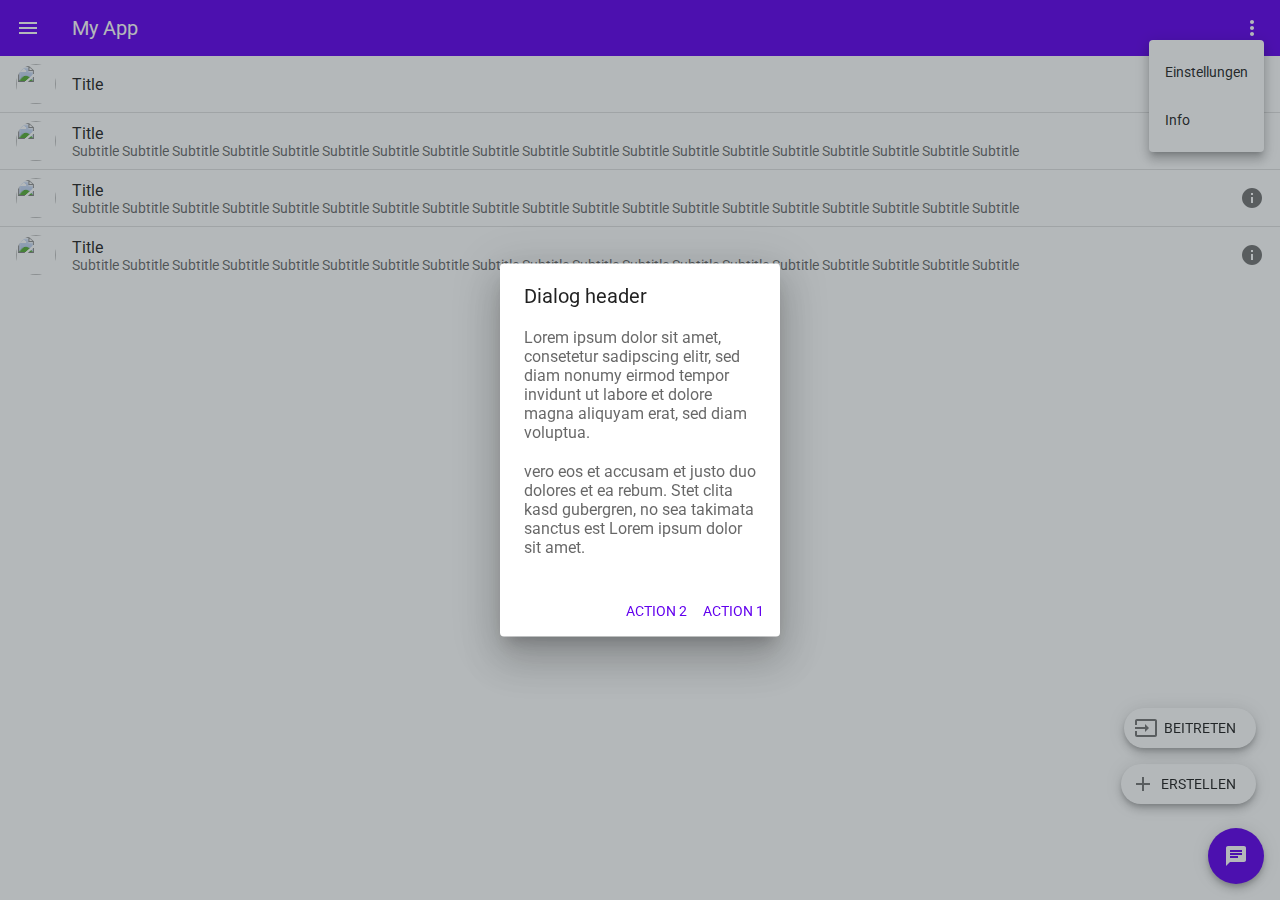
==== index.html @ 695bbeee "Added dialogs." ====
<html>

<head>
    <link href="https://fonts.googleapis.com/css?family=Roboto&display=swap" rel="stylesheet">
    <link rel="stylesheet" href="styles/base.css">
    <link rel="stylesheet" href="styles/colors.css">
</head>

<body>

    <div class="page" id="page1">

        <div class="header">
            <button class="hamburger"></button>
            <div class="title">My App</div>
            <button class="more">
                <ul class="moremenu">
                    <li>Einstellungen</li>
                    <li>Info</li>
                </ul>
            </button>
        </div>

        <div class="content">

            <ul class="list">

                <li>
                    <img src="https://i.imgur.com/7e8Lwi4.jpg" class="avatar" />
                    <div>
                        <h1>Title</h1>
                    </div>
                    <img src="icons/darkgrey/info.png" class="info" />
                </li>

                <li>
                    <img src="https://i.imgur.com/7e8Lwi4.jpg" class="avatar" />
                    <div>
                        <h1>Title</h1>
                        <h2>Subtitle Subtitle Subtitle Subtitle Subtitle Subtitle Subtitle Subtitle Subtitle Subtitle
                            Subtitle Subtitle Subtitle Subtitle Subtitle Subtitle Subtitle Subtitle Subtitle</h2>
                    </div>
                    <img src="icons/darkgrey/info.png" class="info" />
                </li>

                <li>
                    <img src="https://i.imgur.com/7e8Lwi4.jpg" class="avatar" />
                    <div>
                        <h1>Title</h1>
                        <h2 class="oneline">Subtitle Subtitle Subtitle Subtitle Subtitle Subtitle Subtitle Subtitle
                            Subtitle Subtitle Subtitle Subtitle Subtitle Subtitle Subtitle Subtitle Subtitle Subtitle
                            Subtitle</h2>
                    </div>
                    <img src="icons/darkgrey/info.png" class="info" />
                </li>

                <li>
                    <img src="https://i.imgur.com/7e8Lwi4.jpg" class="avatar" />
                    <div>
                        <h1>Title</h1>
                        <h2 class="twolines">Subtitle Subtitle Subtitle Subtitle Subtitle Subtitle Subtitle Subtitle
                            Subtitle Subtitle Subtitle Subtitle Subtitle Subtitle Subtitle Subtitle Subtitle Subtitle
                            Subtitle</h2>
                    </div>
                    <img src="icons/darkgrey/info.png" class="info" />
                </li>

            </ul>

        </div>

        <button class="fab fab-1 chat"></button>
        <button class="fab fab-2 fab-small fab-outline fab-extended add">Erstellen</button>
        <button class="fab fab-3 fab-small fab-outline fab-extended input">Beitreten</button>

        <div class="dialog">
            <h1>Dialog header</h1>
            <p>Lorem ipsum dolor sit amet, consetetur sadipscing elitr, sed diam nonumy eirmod tempor invidunt ut labore
                et dolore magna aliquyam erat, sed diam voluptua.</p>
            <p>vero eos et accusam et justo duo dolores et ea
                rebum. Stet clita kasd gubergren, no sea takimata sanctus est Lorem ipsum dolor sit amet.</p>
            <div class="buttonbar">
                <button>Action 1</button>
                <button>Action 2</button>
            </div>
        </div>

    </div>

</body>

</html>
---- styles/base.css ----
* { margin:0; padding: 0; font-family: Roboto, sans-serif; box-sizing: border-box; }
html, body { width: 100%; height: 100%; overflow: hidden; }
button, .list > li { cursor: pointer; }
button:focus { outline: 0; }

.page {
    display: flex;
    flex-direction: column;
    width: 100%;
    height: 100%;
}

/* https://www.material.io/components/app-bars-top/#specs */
.page > .header {
    display: flex;
    height: 56px;
    padding: 0 16px;
    align-items: center;
}

.page > .header > button {
    width: 24px;
    height: 24px;
    background: transparent center no-repeat;
    border: none;
}

.page > .header > .hamburger {
    margin-right: 32px;
}

.page > .header > .title {
    flex: 1;
    font-size: 20px;
}

.page > .header > .more {
    margin-left: 24px;
    position: relative;
}

.page > .content {
    flex: 1;
}

/* https://www.material.io/components/buttons-floating-action-button/#specs */
.fab {
    border: none;
    border-radius: 28px;
    box-shadow: 0px 3px 5px -1px rgba(0, 0, 0, 0.2),
    0px 6px 10px 0px rgba(0, 0, 0, 0.14),
    0px 1px 18px 0px rgba(0, 0, 0, 0.12);
    position: fixed;
    bottom: 16px;
    right: 16px;
    min-width: 56px;
    height: 56px;
    background: transparent center no-repeat;
}

.fab-2 {
    bottom: 96px;
}

.fab-3 {
    bottom: 168px;
}

.fab-small {
    border-radius: 20px;
    min-width: 40px;
    height: 40px;
    right: 24px;
}

.fab-small.fab-3 {
    bottom: 152px;
}

.fab-small.fab-extended {
    font-size: 14px;
    padding: 0 20px 0 40px;
    background-position-x: 10px;
    text-transform: uppercase;
}

/* https://www.material.io/components/menus/#specs */
.moremenu {
    font-size: 14px;
    position: absolute;
    right: 0;
    top: 24px;
    text-align: left;
    background-color: white;
    padding: 8px 0;
    min-width: 112px;
    border-radius: 4px;
    box-shadow: 0px 5px 5px -3px rgba(0, 0, 0, 0.2),
    0px 8px 10px 1px rgba(0, 0, 0, 0.14),
    0px 3px 14px 2px rgba(0, 0, 0, 0.12); /* https://stackoverflow.com/a/39199702 */
}

.moremenu > li {
    list-style-type: none;
    line-height: 48px;
    padding: 0 16px;
}

/* https://www.material.io/components/lists/#specs, https://www.material.io/components/dividers/#specs */
.list > li {
    list-style-type: none;
    display: flex;
    min-height: 48px;
    align-items: center;
    padding: 8px 16px;
    border-bottom: 1px solid;
}

.list > li:last-child {
    border-bottom: none;
}

.list > li > .avatar {
    width: 40px;
    height: 40px;
    border-radius: 20px;
    margin-right: 16px;
    align-self: flex-start;
}

.list > li > div {
    flex: 1;
    min-width: 0;
}

.list > li > div > h1 {
    font-weight: normal;
    font-size: 16px;
}

.list > li > div > h2 {
    font-weight: normal;
    font-size: 14px;
}

.list > li > div > h2.oneline {
    text-overflow: ellipsis;
    overflow: hidden;
    white-space: nowrap;
}

.list > li > div > h2.twolines {
    display: -webkit-box;
    -webkit-line-clamp: 2;
    -webkit-box-orient: vertical;
    overflow: hidden;
}

.list > li > .info {
    width: 24px;
    height: 24px;
    margin-left: 16px;
}

/* https://www.material.io/components/dialogs/#specs */
.dialog {
    width: 280px;
    position: fixed;
    top: 50%;
    left: 50%;
    transform: translateX(-50%) translateY(-50%);
    border-radius: 4px;
    box-shadow: 0px 11px 15px -7px rgba(0, 0, 0, 0.2),
    0px 24px 38px 3px rgba(0, 0, 0, 0.14),
    0px 9px 46px 8px rgba(0, 0, 0, 0.12),
    0px 0px 0px 999px #232F3457;
}

.dialog > h1 {
    font-size: 20px;
    font-weight: normal;
    padding: 20px 24px 0 24px;
}

.dialog > p {
    font-size: 16px;
    padding: 20px 24px 0 24px;
}

.dialog > .buttonbar {
    margin-top:28px;
    padding: 8px;
    display: flex;
    flex-direction: row-reverse;
}

/* https://www.material.io/components/buttons/#specs */
.dialog > .buttonbar > button {
    min-width: 64px;
    text-align: center;
    height: 36px;
    background: none;
    padding: 0 8px;
    border: none;
    text-transform: uppercase;
    font-size: 14px;
}
---- styles/colors.css ----
.page > .header, .fab {
    background-color: #6200EE;
}

.dialog > .buttonbar > button {
    color: #6200EE;
}

.moremenu, h1, .fab-outline {
    color: #000000DE;
}

h2, p {
    color: #00000099;
}

.list > li {
    border-color:  #0000001E;
}

.moremenu > li:hover, .list > li:hover, .dialog > .buttonbar > button:hover, .fab-outline:hover {
    background-color:  #6200EE0A;
}

.dialog, .fab-outline {
    background-color: white;
}

.page > .header > .title {
    color: white;
}

.page > .header > .hamburger {
    background-image: url(../icons/white/menu.png);
}

.page > .header > .more {
    background-image: url(../icons/white/more_vert.png);
}

.fab.chat {
    background-image: url(../icons/white/chat.png);
}

.fab.close {
    background-image: url(../icons/white/close.png);
}

.fab.add {
    background-image: url(../icons/darkgrey/add.png);
}

.fab.input {
    background-image: url(../icons/darkgrey/input.png);
}
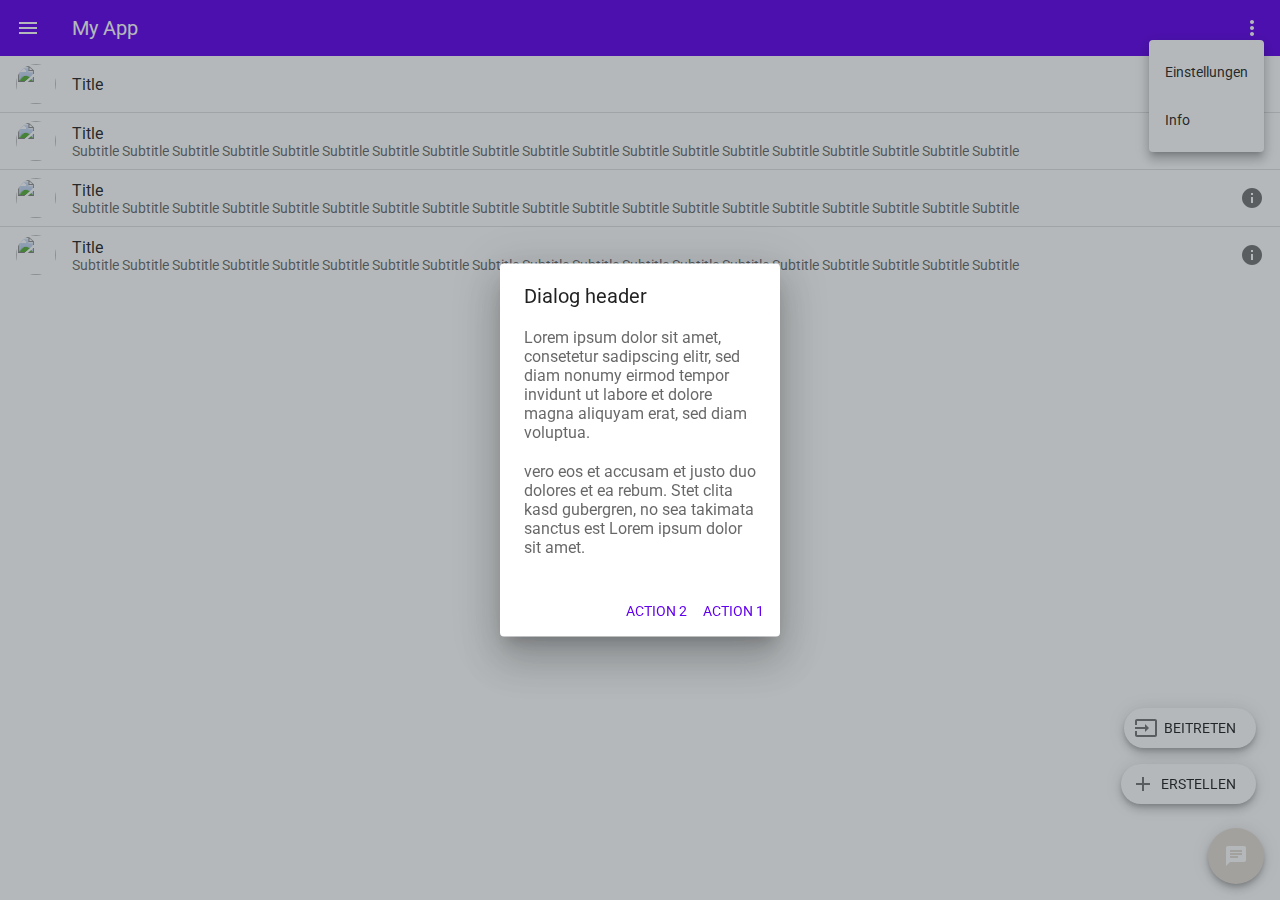
==== commit 6b4074a7: "Added transistion effect for page change." ====
--- a/index.html
+++ b/index.html
@@ -1,9 +1,13 @@
 <html>
 
 <head>
+    <meta charset="utf-8">
+    <meta http-equiv="X-UA-Compatible" content="IE=edge">
+    <meta name="viewport" content="width=device-width, initial-scale=1.0, maximum-scale=1.0, user-scalable=no" />
     <link href="https://fonts.googleapis.com/css?family=Roboto&display=swap" rel="stylesheet">
     <link rel="stylesheet" href="styles/base.css">
     <link rel="stylesheet" href="styles/colors.css">
+    <script src="scripts/utils.js"></script>
 </head>
 
 <body>
--- a/styles/base.css
+++ b/styles/base.css
@@ -1,13 +1,22 @@
-* { margin:0; padding: 0; font-family: Roboto, sans-serif; box-sizing: border-box; }
+* { margin:0; padding: 0; font-family: Roboto, Helvetica, Arial, sans-serif; box-sizing: border-box; }
 html, body { width: 100%; height: 100%; overflow: hidden; }
 button, .list > li { cursor: pointer; }
-button:focus { outline: 0; }
+button:focus, div:focus { outline: 0; }
+
+body { position: relative; }
 
 .page {
     display: flex;
     flex-direction: column;
     width: 100%;
     height: 100%;
+    left: 0;
+    position: absolute;
+    transition: left .2s;
+}
+
+.page.invisible {
+    left: 100%;
 }
 
 /* https://www.material.io/components/app-bars-top/#specs */
@@ -25,7 +34,7 @@
     border: none;
 }
 
-.page > .header > .hamburger {
+.page > .header > .hamburger, .page > .header > .back {
     margin-right: 32px;
 }
 
@@ -39,8 +48,17 @@
     position: relative;
 }
 
+/* https://support.google.com/adsense/answer/6002621?hl=de */
+.page > .bannerad {
+    background: rgba(255, 0, 0, 0.171);
+    height: 50px;
+    text-align: center;
+    align-self: center;
+}
+
 .page > .content {
     flex: 1;
+    overflow: auto;
 }
 
 /* https://www.material.io/components/buttons-floating-action-button/#specs */
@@ -204,4 +222,127 @@
     border: none;
     text-transform: uppercase;
     font-size: 14px;
-}+}
+
+/* https://www.material.io/components/cards/#specs */
+.card {
+    padding: 0 24px 24px 16px;
+}
+
+.card > h1 {
+    margin-top: 20px;
+    font-weight: normal;
+    font-size: 24px;
+    text-align: center;
+}
+
+.card > h2 {
+    margin-top: 18px;
+    font-weight: normal;
+    font-size: 14px;
+    font-style: italic;
+    text-align: center;
+}
+
+.card > h3 {
+    margin-top: 12px;
+    font-weight: normal;
+    font-size: 12px;
+    text-align: center;
+}
+
+.card > p {
+    margin-top: 12px;
+}
+
+.chat {
+    background-color: #E6DDD4;
+    display: flex;
+    flex-direction: column;
+}
+
+.chat > ul {
+    flex: 1;
+    overflow: auto;
+    display: flex;
+    flex-direction: column-reverse;
+}
+
+.chat > ul > li {
+    position: relative;
+    border-radius: 4px;
+    padding: 8px 16px;
+    margin: 4px 16px;
+    max-width: 80%;
+    list-style: none;
+    box-shadow:  0px 1px 3px 0px rgba(0, 0, 0, 0.2),
+    0px 1px 1px 0px rgba(0, 0, 0, 0.14),
+    0px 2px 1px -1px rgba(0, 0, 0, 0.12);
+}
+
+.chat > ul > li.left {
+    align-self: flex-start;
+    border-top-left-radius: 0;
+}
+
+.chat > ul > li.left:before {
+    content: "";
+    position: absolute;
+    border-left: 8px solid transparent;
+    border-right: 8px solid transparent;
+    border-bottom: 8px solid;
+    transform: rotate(45deg);
+    left: -11px;
+    top: -1px;
+    box-shadow: 0px 2px 1px -1px rgba(0, 0, 0, 0.2)
+}
+
+.chat > ul > li.right {
+    align-self: flex-end;
+    border-top-right-radius: 0;
+}
+
+.chat > ul > li.right:after {
+    content: "";
+    position: absolute;
+    border-left: 8px solid transparent;
+    border-right: 8px solid transparent;
+    border-bottom: 8px solid;
+    transform: rotate(-45deg);
+    right: -11px;
+    top: -1px;
+    box-shadow: 0px 2px 1px -1px rgba(0, 0, 0, 0.2)
+}
+
+.footer > .info {
+    font-size: 10px;
+    padding: 2px 4px 0 16px;
+}
+
+.footer > .input {
+    display: flex;
+    align-items: center;
+}
+
+.footer > .input > div {
+    font-size: 16px;
+    border-radius: 28px;
+    flex: 1;
+    cursor: text;
+    padding: 8px 16px;
+    margin: 4px 2px;
+    max-height: 90px;
+    overflow: auto;
+    box-shadow:  0px 1px 3px 0px rgba(0, 0, 0, 0.2),
+    0px 1px 1px 0px rgba(0, 0, 0, 0.14),
+    0px 2px 1px -1px rgba(0, 0, 0, 0.12);
+}
+
+.footer > .input > .send {
+    width: 40px;
+    height: 40px;
+    background: none;
+    border: none;
+    background-repeat: no-repeat;
+    background-position: center;
+}
--- a/styles/colors.css
+++ b/styles/colors.css
@@ -1,17 +1,25 @@
 .page > .header, .fab {
     background-color: #6200EE;
+}
+
+.chat {
+    background-color: #E6DDD4;
 }
 
 .dialog > .buttonbar > button {
     color: #6200EE;
 }
 
-.moremenu, h1, .fab-outline {
-    color: #000000DE;
+h2, p {
+    color: #00000099;
 }
 
-h2, p {
-    color: #00000099;
+h3, .footer > .info {
+    color: #0000008A;
+}
+
+.moremenu, h1, .card > h2, .fab-outline, .chat > ul > li, .footer > .input > div {
+    color: #000000DE;
 }
 
 .list > li {
@@ -22,8 +30,20 @@
     background-color:  #6200EE0A;
 }
 
-.dialog, .fab-outline {
+.dialog, .fab-outline, .chat > ul > li.left, .chat > .footer > .input > div {
     background-color: white;
+}
+
+.chat > ul > li.left:before {
+    border-bottom-color: white;
+}
+
+.chat > ul > li.right {
+    background-color: #D4F0B9;
+}
+
+.chat > ul > li.right:after {
+    border-bottom-color: #D4F0B9;
 }
 
 .page > .header > .title {
@@ -32,6 +52,10 @@
 
 .page > .header > .hamburger {
     background-image: url(../icons/white/menu.png);
+}
+
+.page > .header > .back {
+    background-image: url(../icons/white/back.png);
 }
 
 .page > .header > .more {
@@ -53,3 +77,7 @@
 .fab.input {
     background-image: url(../icons/darkgrey/input.png);
 }
+
+.footer > .input > .send {
+    background-image: url(../icons/darkgrey/send.png);
+}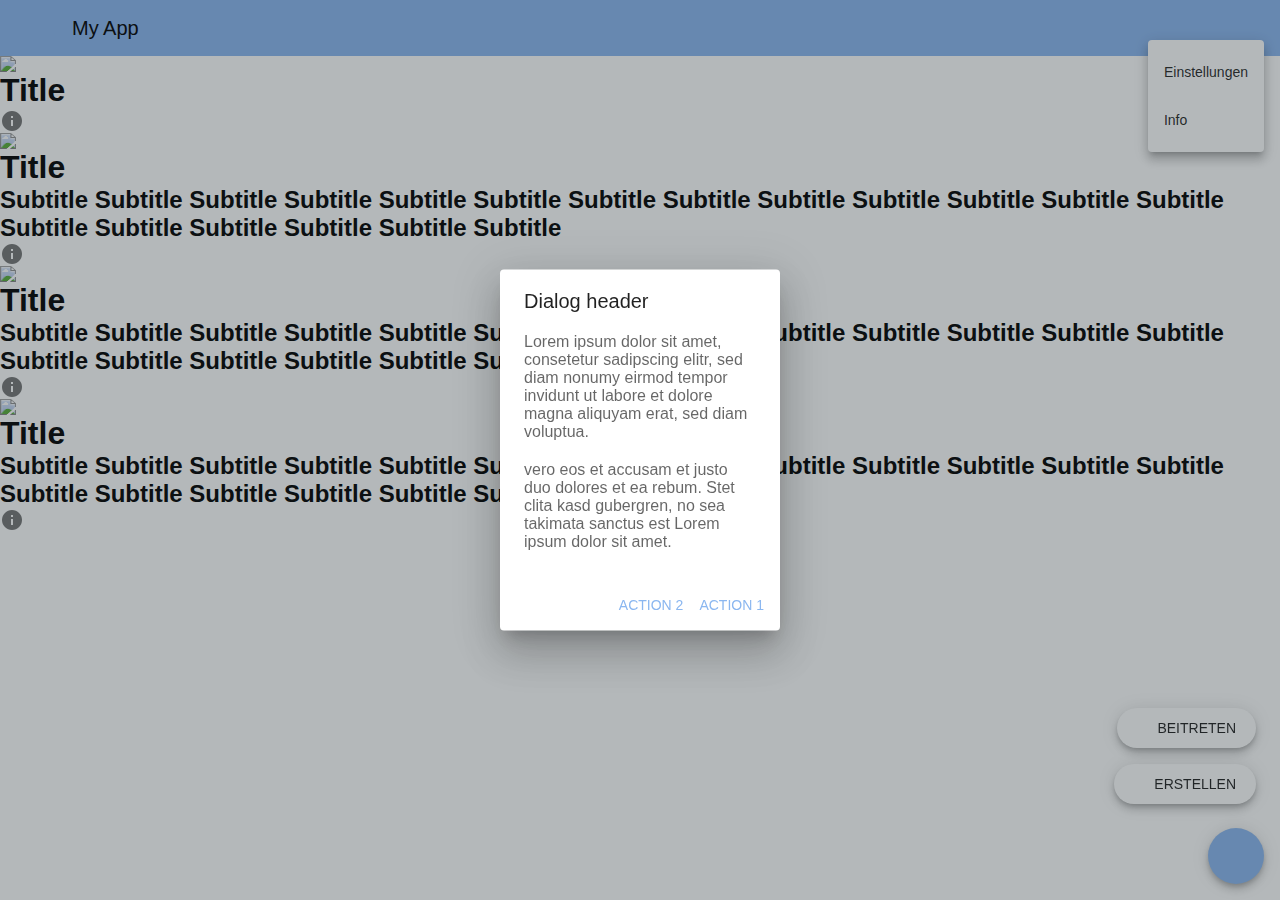
==== commit 64ebda8e: "Umstellung auf PWA vorbereitet." ====
--- a/index.html
+++ b/index.html
@@ -1,13 +1,27 @@
 <html>
 
 <head>
+    <!-- PWA Einstellungen -->
     <meta charset="utf-8">
     <meta http-equiv="X-UA-Compatible" content="IE=edge">
     <meta name="viewport" content="width=device-width, initial-scale=1.0, maximum-scale=1.0, user-scalable=no" />
-    <link href="https://fonts.googleapis.com/css?family=Roboto&display=swap" rel="stylesheet">
-    <link rel="stylesheet" href="styles/base.css">
-    <link rel="stylesheet" href="styles/colors.css">
-    <script src="scripts/utils.js"></script>
+    <meta name="apple-mobile-web-app-status-bar-style" content="black-translucent">
+    <meta name="apple-mobile-web-app-capable" content="yes">
+    <meta name="apple-mobile-web-app-status-bar-style" content="black">
+    <meta name="apple-mobile-web-app-title" content="PWA Template">
+    <meta name="description" content="Vorlage für Progressive Web Apps">
+    <meta name="theme-color" content="#8bb7f0" />
+    <link rel="shortcut icon" type="image/x-icon" href="favicon.ico">
+    <link rel="apple-touch-icon" href="apple-touch-icon.png">
+    <link rel="manifest" href="manifest.json">
+
+    <!-- Framework Zeugs -->
+    <script defer src="scripts/utils.js"></script>
+
+    <!-- Anwendungsspezifische Stile und Funktionen -->
+    <title>PWA Template</title>
+    <link rel="stylesheet" href="styles/style.css">
+    <script defer src="scripts/app.js"></script>
 </head>
 
 <body>
--- a/styles/style.css
+++ b/styles/style.css
@@ -0,0 +1,423 @@
+/*
+Aus dieser Datei sollten alle Definitionsblöcke entfernt werden, die in der App nicht verwendet werden
+*/
+
+/***** Anwendung allgemein. Sollte stets enthalten sein. *****/
+* { margin:0; padding: 0; font-family: Roboto, Helvetica, Arial, sans-serif; box-sizing: border-box; }
+html, body { width: 100%; height: 100%; overflow: hidden; }
+body { position: relative; }
+button, .list > li { cursor: pointer; }
+button:focus, div:focus { outline: 0; }
+
+/***** Seiten allgemein *****/
+.page {
+    display: flex;
+    flex-direction: column;
+    width: 100%;
+    height: 100%;
+    left: 0;
+    position: absolute;
+    transition: left .2s;
+}
+
+.page.invisible {
+    left: 100%;
+}
+
+.page > .content {
+    flex: 1;
+    overflow: auto;
+}
+
+/***** App-Bar am oberen Rand einer Seite *****/
+.page > .header {
+    display: flex;
+    height: 56px;
+    padding: 0 16px;
+    align-items: center;
+    background-color: #8bb7f0;
+}
+
+.page > .header > button {
+    width: 24px;
+    height: 24px;
+    background: transparent center no-repeat;
+    border: none;
+}
+
+.page > .header > .hamburger, .page > .header > .back {
+    margin-right: 32px;
+}
+
+.page > .header > .back {
+    background-image: url(../icons/black/back.png);
+}
+
+.page > .header > .title {
+    flex: 1;
+    font-size: 20px;
+    color: black;
+}
+
+.page > .header > .more {
+    margin-left: 24px;
+    position: relative;
+}
+
+/***** Dreipunkte-Menü in App Bar *****/
+.moremenu {
+    font-size: 14px;
+    position: absolute;
+    right: 0;
+    top: 24px;
+    text-align: left;
+    padding: 8px 0;
+    min-width: 112px;
+    border-radius: 4px;
+    box-shadow: 0px 5px 5px -3px rgba(0, 0, 0, 0.2),
+    0px 8px 10px 1px rgba(0, 0, 0, 0.14),
+    0px 3px 14px 2px rgba(0, 0, 0, 0.12); /* https://stackoverflow.com/a/39199702 */
+    color: #000000DE;
+    background-color: white;
+}
+
+.moremenu > li {
+    list-style-type: none;
+    line-height: 48px;
+    padding: 0 16px;
+}
+
+.moremenu > li:hover {
+    background-color:  #bee9ff;
+}
+
+/***** Werbebanner *****/
+.page > .bannerad {
+    height: 50px;
+    text-align: center;
+    align-self: center;
+}
+
+/***** Listenseite *****/
+.listpage .list > li {
+    list-style-type: none;
+    display: flex;
+    min-height: 48px;
+    align-items: center;
+    padding: 8px 16px;
+    border-bottom: 1px solid;
+    border-color:  #0000001E;
+}
+
+.listpage .list > li:hover {
+    background-color:  #bee9ff;
+}
+
+.listpage .list > li:last-child {
+    border-bottom: none;
+}
+
+.listpage .list > li > .avatar { /* Bild am Anfang der Zeile */
+    width: 40px;
+    height: 40px;
+    border-radius: 20px;
+    margin-right: 16px;
+    align-self: flex-start;
+}
+
+.listpage .list > li > div {
+    flex: 1;
+    min-width: 0;
+}
+
+.listpage .list > li > div > h1 {
+    font-weight: normal;
+    font-size: 16px;
+    color: #000000DE;
+}
+
+.listpage .list > li > div > h2 {
+    font-weight: normal;
+    font-size: 14px;
+    color: #00000099;
+}
+
+.listpage .list > li > div > h2.oneline { /* Einzeilige Sekundärüberschrift */
+    text-overflow: ellipsis;
+    overflow: hidden;
+    white-space: nowrap;
+}
+
+.listpage .list > li > div > h2.twolines { /* Zweizeilige Sekundärüberschrift*/
+    display: -webkit-box;
+    -webkit-line-clamp: 2;
+    -webkit-box-orient: vertical;
+    overflow: hidden;
+}
+
+.listpage .list > li > .info { /* Button am Ende der Zeile */
+    width: 24px;
+    height: 24px;
+    margin-left: 16px;
+}
+
+/***** Detailsseite mit Karten als Inhalt *****/
+.detailspage .content.card {
+    padding: 0 24px 24px 16px;
+    background-color: white;
+}
+
+.detailspage .content.card > h1 {
+    margin-top: 20px;
+    font-weight: normal;
+    font-size: 24px;
+    text-align: center;
+    color: #000000DE;
+}
+
+.detailspage .content.card > h2 {
+    margin-top: 18px;
+    font-weight: normal;
+    font-size: 14px;
+    font-style: italic;
+    text-align: center;
+    color: #000000DE;
+}
+
+.detailspage .content.card > h3 {
+    margin-top: 12px;
+    font-weight: normal;
+    font-size: 12px;
+    text-align: center;
+    color: #0000008A;
+}
+
+.detailspage .content.card > p {
+    margin-top: 12px;
+    color: #00000099;
+}
+
+/***** Detailseite mit Chat als Inhalt *****/
+.detailspage .content.chat {
+    display: flex;
+    flex-direction: column;
+    background-color: #E6DDD4;
+}
+
+.detailspage .content.chat > ul {
+    flex: 1;
+    overflow: auto;
+    display: flex;
+    flex-direction: column-reverse;
+}
+
+.detailspage .content.chat > ul > li {
+    position: relative;
+    border-radius: 4px;
+    padding: 8px 16px;
+    margin: 4px 16px;
+    max-width: 80%;
+    list-style: none;
+    box-shadow:  0px 1px 3px 0px rgba(0, 0, 0, 0.2),
+    0px 1px 1px 0px rgba(0, 0, 0, 0.14),
+    0px 2px 1px -1px rgba(0, 0, 0, 0.12);
+    color: #000000DE;
+}
+
+.detailspage .content.chat > ul > li.left {
+    align-self: flex-start;
+    border-top-left-radius: 0;
+    background-color: white;
+}
+
+.detailspage .content.chat > ul > li.left:before {
+    content: "";
+    position: absolute;
+    border-left: 8px solid transparent;
+    border-right: 8px solid transparent;
+    border-bottom: 8px solid;
+    transform: rotate(45deg);
+    left: -11px;
+    top: -1px;
+    box-shadow: 0px 2px 1px -1px rgba(0, 0, 0, 0.2);
+    border-bottom-color: white;
+}
+
+.detailspage .content.chat > ul > li.right {
+    align-self: flex-end;
+    border-top-right-radius: 0;
+    background-color: #D4F0B9;
+}
+
+.detailspage .content.chat > ul > li.right:after {
+    content: "";
+    position: absolute;
+    border-left: 8px solid transparent;
+    border-right: 8px solid transparent;
+    border-bottom: 8px solid;
+    transform: rotate(-45deg);
+    right: -11px;
+    top: -1px;
+    box-shadow: 0px 2px 1px -1px rgba(0, 0, 0, 0.2);
+    border-bottom-color: #D4F0B9;
+}
+
+.detailspage .content.chat > .footer > .info {
+    font-size: 10px;
+    padding: 2px 4px 0 16px;
+    color: #0000008A;
+}
+
+.detailspage .content.chat > .footer > .input {
+    display: flex;
+    align-items: center;
+}
+
+.detailspage .content.chat > .footer > .input > div {
+    font-size: 16px;
+    border-radius: 28px;
+    flex: 1;
+    cursor: text;
+    padding: 8px 16px;
+    margin: 4px 2px;
+    max-height: 90px;
+    overflow: auto;
+    box-shadow:  0px 1px 3px 0px rgba(0, 0, 0, 0.2),
+    0px 1px 1px 0px rgba(0, 0, 0, 0.14),
+    0px 2px 1px -1px rgba(0, 0, 0, 0.12);
+    color: #000000DE;
+    background-color: white;
+}
+
+.detailspage .content.chat > .footer > .input > .send {
+    width: 40px;
+    height: 40px;
+    background: none;
+    border: none;
+    background-repeat: no-repeat;
+    background-position: center;
+}
+
+/***** Floating Action Buttons *****/
+.fab {
+    border: none;
+    border-radius: 28px;
+    box-shadow: 0px 3px 5px -1px rgba(0, 0, 0, 0.2),
+    0px 6px 10px 0px rgba(0, 0, 0, 0.14),
+    0px 1px 18px 0px rgba(0, 0, 0, 0.12);
+    position: fixed;
+    bottom: 16px;
+    right: 16px;
+    min-width: 56px;
+    height: 56px;
+    background: transparent center no-repeat;
+    background-color: #8bb7f0;
+}
+
+.fab-2 {
+    bottom: 96px;
+}
+
+.fab-3 {
+    bottom: 168px;
+}
+
+.fab-outline {
+    color: #000000DE;
+    background-color: white;
+}
+
+.fab-outline:hover {
+    background-color:  #bee9ff;
+}
+
+.fab-small {
+    border-radius: 20px;
+    min-width: 40px;
+    height: 40px;
+    right: 24px;
+}
+
+.fab-small.fab-3 {
+    bottom: 152px;
+}
+
+.fab-small.fab-extended {
+    font-size: 14px;
+    padding: 0 20px 0 40px;
+    background-position-x: 10px;
+    text-transform: uppercase;
+}
+
+/**** Dialog allgemein *****/
+.dialog {
+    width: 280px;
+    position: fixed;
+    top: 50%;
+    left: 50%;
+    transform: translateX(-50%) translateY(-50%);
+    border-radius: 4px;
+    box-shadow: 0px 11px 15px -7px rgba(0, 0, 0, 0.2),
+    0px 24px 38px 3px rgba(0, 0, 0, 0.14),
+    0px 9px 46px 8px rgba(0, 0, 0, 0.12),
+    0px 0px 0px 999px #232F3457;
+    background-color: white;
+}
+
+.dialog > h1 {
+    font-size: 20px;
+    font-weight: normal;
+    padding: 20px 24px 0 24px;
+    color: #000000DE;
+}
+
+.dialog > p {
+    font-size: 16px;
+    padding: 20px 24px 0 24px;
+    color: #00000099;
+}
+
+.dialog > .buttonbar {
+    margin-top:28px;
+    padding: 8px;
+    display: flex;
+    flex-direction: row-reverse;
+}
+
+.dialog > .buttonbar > button {
+    min-width: 64px;
+    text-align: center;
+    height: 36px;
+    background: none;
+    padding: 0 8px;
+    border: none;
+    text-transform: uppercase;
+    font-size: 14px;
+    color: #8bb7f0;
+}
+
+.dialog > .buttonbar > button:hover {
+    background-color:  #bee9ff;
+}
+
+/* Anpassungen für Querformate. Listen und Details werden nebeneinander angezeigt. */
+@media (min-width: 600px), (orientation: landscape) {
+
+    body {
+        display: flex;
+    }
+
+    .page {
+        position: initial;
+    }
+
+    .listpage {
+        width: 300px;
+        border-right: 1px solid #0000001E;
+    }
+
+    .detailspage .header .back {
+        display: none;
+    }
+    
+}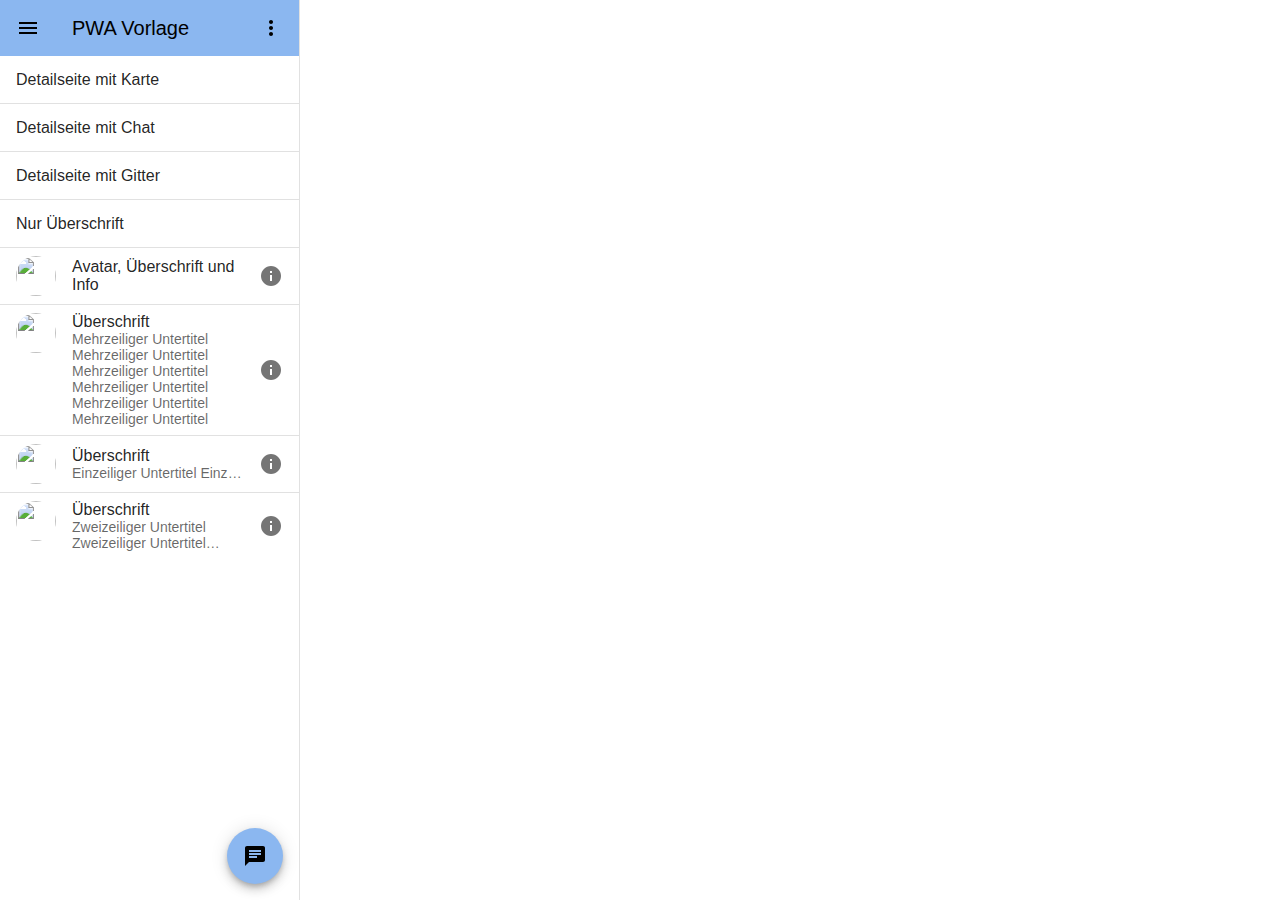
==== commit 999e60aa: "PWA Funktionen eingebaut. Stile und Utils aufgeräumt." ====
--- a/index.html
+++ b/index.html
@@ -8,7 +8,7 @@
     <meta name="apple-mobile-web-app-status-bar-style" content="black-translucent">
     <meta name="apple-mobile-web-app-capable" content="yes">
     <meta name="apple-mobile-web-app-status-bar-style" content="black">
-    <meta name="apple-mobile-web-app-title" content="PWA Template">
+    <meta name="apple-mobile-web-app-title" content="PWA Vorlage">
     <meta name="description" content="Vorlage für Progressive Web Apps">
     <meta name="theme-color" content="#8bb7f0" />
     <link rel="shortcut icon" type="image/x-icon" href="favicon.ico">
@@ -19,66 +19,93 @@
     <script defer src="scripts/utils.js"></script>
 
     <!-- Anwendungsspezifische Stile und Funktionen -->
-    <title>PWA Template</title>
+    <title>PWA Vorlage</title>
     <link rel="stylesheet" href="styles/style.css">
     <script defer src="scripts/app.js"></script>
 </head>
 
 <body>
 
-    <div class="page" id="page1">
+    <!-- Listenseite -->
+
+    <div class="page listpage" id="page1">
 
         <div class="header">
             <button class="hamburger"></button>
-            <div class="title">My App</div>
-            <button class="more">
-                <ul class="moremenu">
-                    <li>Einstellungen</li>
-                    <li>Info</li>
+            <div class="title">PWA Vorlage</div>
+            <button class="more" onclick="UTILS.toggleClass('#moremenu', 'invisible');">
+                <ul class="moremenu invisible" id="moremenu">
+                    <li onclick="UTILS.showElement('#dialog');">Dialog öffnen</li>
+                    <li onclick="UTILS.toggleClass('#progressbar', 'invisible');">Fortschrittsbalken</li>
                 </ul>
             </button>
         </div>
 
+        <div class="progressbar invisible" id="progressbar"></div>
+
         <div class="content">
 
             <ul class="list">
 
-                <li>
-                    <img src="https://i.imgur.com/7e8Lwi4.jpg" class="avatar" />
-                    <div>
-                        <h1>Title</h1>
-                    </div>
-                    <img src="icons/darkgrey/info.png" class="info" />
-                </li>
-
-                <li>
-                    <img src="https://i.imgur.com/7e8Lwi4.jpg" class="avatar" />
-                    <div>
-                        <h1>Title</h1>
-                        <h2>Subtitle Subtitle Subtitle Subtitle Subtitle Subtitle Subtitle Subtitle Subtitle Subtitle
-                            Subtitle Subtitle Subtitle Subtitle Subtitle Subtitle Subtitle Subtitle Subtitle</h2>
-                    </div>
-                    <img src="icons/darkgrey/info.png" class="info" />
-                </li>
-
-                <li>
-                    <img src="https://i.imgur.com/7e8Lwi4.jpg" class="avatar" />
-                    <div>
-                        <h1>Title</h1>
-                        <h2 class="oneline">Subtitle Subtitle Subtitle Subtitle Subtitle Subtitle Subtitle Subtitle
-                            Subtitle Subtitle Subtitle Subtitle Subtitle Subtitle Subtitle Subtitle Subtitle Subtitle
-                            Subtitle</h2>
-                    </div>
-                    <img src="icons/darkgrey/info.png" class="info" />
-                </li>
-
-                <li>
-                    <img src="https://i.imgur.com/7e8Lwi4.jpg" class="avatar" />
-                    <div>
-                        <h1>Title</h1>
-                        <h2 class="twolines">Subtitle Subtitle Subtitle Subtitle Subtitle Subtitle Subtitle Subtitle
-                            Subtitle Subtitle Subtitle Subtitle Subtitle Subtitle Subtitle Subtitle Subtitle Subtitle
-                            Subtitle</h2>
+                <li onclick="UTILS.hideElement('#page3');UTILS.hideElement('#page4');UTILS.showElement('#page2');">
+                    <div>
+                        <h1>Detailseite mit Karte</h1>
+                    </div>
+                </li>
+
+                <li onclick="UTILS.hideElement('#page2');UTILS.hideElement('#page4');UTILS.showElement('#page3');">
+                    <div>
+                        <h1>Detailseite mit Chat</h1>
+                    </div>
+                </li>
+
+                <li onclick="UTILS.hideElement('#page2');UTILS.hideElement('#page3');UTILS.showElement('#page4');">
+                    <div>
+                        <h1>Detailseite mit Gitter</h1>
+                    </div>
+                </li>
+
+                <li>
+                    <div>
+                        <h1>Nur Überschrift</h1>
+                    </div>
+                </li>
+
+                <li>
+                    <img src="https://i.imgur.com/7e8Lwi4.jpg" class="avatar" />
+                    <div>
+                        <h1>Avatar, Überschrift und Info</h1>
+                    </div>
+                    <img src="icons/darkgrey/info.png" class="info" />
+                </li>
+
+                <li>
+                    <img src="https://i.imgur.com/7e8Lwi4.jpg" class="avatar" />
+                    <div>
+                        <h1>Überschrift</h1>
+                        <h2>Mehrzeiliger Untertitel Mehrzeiliger Untertitel Mehrzeiliger Untertitel Mehrzeiliger
+                            Untertitel Mehrzeiliger Untertitel Mehrzeiliger Untertitel </h2>
+                    </div>
+                    <img src="icons/darkgrey/info.png" class="info" />
+                </li>
+
+                <li>
+                    <img src="https://i.imgur.com/7e8Lwi4.jpg" class="avatar" />
+                    <div>
+                        <h1>Überschrift</h1>
+                        <h2 class="oneline">Einzeiliger Untertitel Einzeiliger Untertitel Einzeiliger Untertitel
+                            Einzeiliger Untertitel Einzeiliger Untertitel Einzeiliger Untertitel </h2>
+                    </div>
+                    <img src="icons/darkgrey/info.png" class="info" />
+                </li>
+
+                <li>
+                    <img src="https://i.imgur.com/7e8Lwi4.jpg" class="avatar" />
+                    <div>
+                        <h1>Überschrift</h1>
+                        <h2 class="twolines">Zweizeiliger Untertitel Zweizeiliger Untertitel Zweizeiliger Untertitel
+                            Zweizeiliger Untertitel Zweizeiliger Untertitel Zweizeiliger Untertitel Zweizeiliger
+                            Untertitel </h2>
                     </div>
                     <img src="icons/darkgrey/info.png" class="info" />
                 </li>
@@ -87,24 +114,110 @@
 
         </div>
 
-        <button class="fab fab-1 chat"></button>
-        <button class="fab fab-2 fab-small fab-outline fab-extended add">Erstellen</button>
-        <button class="fab fab-3 fab-small fab-outline fab-extended input">Beitreten</button>
-
-        <div class="dialog">
-            <h1>Dialog header</h1>
+        <button class="fab fab-1 chat"
+            onclick="UTILS.toggleClass('.fab-1', 'chat');UTILS.toggleClass('.fab-1', 'close');UTILS.toggleClass('.fab-2', 'invisible');UTILS.toggleClass('.fab-3', 'invisible');"></button>
+        <button class="fab fab-2 fab-small fab-outline fab-extended add invisible">Erstellen</button>
+        <button class="fab fab-3 fab-small fab-outline fab-extended input invisible">Beitreten</button>
+
+        <div class="dialog invisible" id="dialog">
+            <h1>Dialog Überschrift</h1>
             <p>Lorem ipsum dolor sit amet, consetetur sadipscing elitr, sed diam nonumy eirmod tempor invidunt ut labore
                 et dolore magna aliquyam erat, sed diam voluptua.</p>
-            <p>vero eos et accusam et justo duo dolores et ea
-                rebum. Stet clita kasd gubergren, no sea takimata sanctus est Lorem ipsum dolor sit amet.</p>
             <div class="buttonbar">
-                <button>Action 1</button>
-                <button>Action 2</button>
+                <button onclick="UTILS.hideElement('#dialog');">Schließen</button>
             </div>
         </div>
 
     </div>
 
+    <!-- Detailseite mit Karte -->
+
+    <div class="page detailspage invisible" id="page2">
+
+        <div class="header">
+            <button class="back" onclick="UTILS.hideElement('#page2');"></button>
+        </div>
+
+        <div class="bannerad">Platz für Werbung</div>
+
+        <div class="content card">
+
+            <h1>Bezugspunkte &amp; Anpassung</h1>
+            <h3>Überzeugung</h3>
+            <h2>Bei Entscheidungen stützen wir uns zu stark auf nur eine Eigenschaft oder Information.</h2>
+            <p>In ungewohnten Situationen neigen wir dazu, Dinge basierend auf einem einzigen bekannten Bezugspunkt zu
+                bewerten, von dem aus wir relative Anpassungen vornehmen. Bei diesen Bezugspunkten handelt es sich
+                häufig um einen numerischen Wert, z. B. einen Originalpreis, oder um ein einzelnes Attribut, z. B.
+                Megapixel einer Digitalkamera.</p>
+            <p>Seltsamerweise kann auch der Vorschlag einer völlig irrelevanten Zahl die
+                nachfolgenden numerischen Vorhersagen beeinflussen. Welche Bezugspunkte provozieren Sie absichtlich oder
+                ungewollt bei den Menschen?</p>
+
+        </div>
+
+    </div>
+
+    <!-- Detailseite mit Chat -->
+
+    <div class="page detailspage invisible" id="page3">
+
+        <div class="header">
+            <button class="back" onclick="UTILS.hideElement('#page3');"></button>
+        </div>
+
+        <div class="content chat">
+
+            <ul>
+                <li class="left">Lorem ipsum dolor sit amet, consetetur sadipscing elitr, sed diam nonumy eirmod.</li>
+                <li class="right">Lorem ipsum dolor sit amet, consetetur sadipscing elitr, sed diam nonumy eirmod.</li>
+                <li class="left">Lorem ipsum dolor sit amet</li>
+                <li class="right">Lorem ipsum dolor sit amet, consetetur sadipscing elitr, sed diam nonumy eirmod.</li>
+                <li class="left">Lorem ipsum dolor sit amet, consetetur sadipscing elitr, sed diam nonumy eirmod.</li>
+                <li class="right">Lorem ipsum dolor sit amet</li>
+                <li class="left">Lorem ipsum dolor sit amet, consetetur sadipscing elitr, sed diam nonumy eirmod.</li>
+                <li class="right">Lorem ipsum dolor sit amet, consetetur sadipscing elitr, sed diam nonumy eirmod.</li>
+                <li class="left">Lorem ipsum dolor sit amet, consetetur sadipscing elitr, sed diam nonumy eirmod.</li>
+                <li class="right">Lorem ipsum dolor sit amet, consetetur sadipscing elitr, sed diam nonumy eirmod.</li>
+            </ul>
+
+            <div class="footer">
+
+                <div class="info">Verfügbare Zeichen: 99.999</div>
+                <div class="input">
+                    <div contenteditable="true">Ja was sage ich denn nur?</div>
+                    <button class="send"></button>
+                </div>
+            </div>
+
+        </div>
+
+    </div>
+
+    <!-- Detailseite mit Gitter -->
+
+    <div class="page gridpage invisible" id="page4">
+
+        <div class="header">
+            <button class="back" onclick="UTILS.hideElement('#page4');"></button>
+        </div>
+
+        <div class="content">
+
+            <ul class="grid">
+
+                <li class="progressspinner"></li>
+                <li></li>
+                <li></li>
+                <li></li>
+                <li></li>
+                <li></li>
+                <li></li>
+            </ul>
+
+        </div>
+
+    </div>
+
 </body>
 
 </html>--- a/styles/style.css
+++ b/styles/style.css
@@ -49,8 +49,16 @@
     margin-right: 32px;
 }
 
+.page > .header > .hamburger {
+    background-image: url(../icons/black/menu.png);
+}
+
 .page > .header > .back {
     background-image: url(../icons/black/back.png);
+}
+
+.page > .header > .more {
+    background-image: url(../icons/black/more_vert.png);
 }
 
 .page > .header > .title {
@@ -79,12 +87,18 @@
     0px 3px 14px 2px rgba(0, 0, 0, 0.12); /* https://stackoverflow.com/a/39199702 */
     color: #000000DE;
     background-color: white;
+    z-index: 10;
+}
+
+.moremenu.invisible {
+    display: none;
 }
 
 .moremenu > li {
     list-style-type: none;
     line-height: 48px;
     padding: 0 16px;
+    white-space: nowrap;
 }
 
 .moremenu > li:hover {
@@ -95,7 +109,7 @@
 .page > .bannerad {
     height: 50px;
     text-align: center;
-    align-self: center;
+    background-color: white;
 }
 
 /***** Listenseite *****/
@@ -178,7 +192,7 @@
 .detailspage .content.card > h2 {
     margin-top: 18px;
     font-weight: normal;
-    font-size: 14px;
+    font-size: 18px;
     font-style: italic;
     text-align: center;
     color: #000000DE;
@@ -194,6 +208,7 @@
 
 .detailspage .content.card > p {
     margin-top: 12px;
+    font-size: 16px;
     color: #00000099;
 }
 
@@ -298,6 +313,29 @@
     background-position: center;
 }
 
+.detailspage .content.chat > .footer > .input > .send {
+    background-image: url(../icons/darkgrey/send.png);
+}
+
+/***** Gitterseite *****/
+.gridpage .content .grid {
+    padding: 8px;
+    text-align: center;
+    background-color: white;
+}
+
+.gridpage .content .grid > li {
+    margin: 16px;
+    display: inline-block;
+    list-style-type: none;
+    width: 272px;
+    height: 272px;
+    border-radius: 4px;
+    box-shadow:  0px 1px 3px 0px rgba(0, 0, 0, 0.2),
+    0px 1px 1px 0px rgba(0, 0, 0, 0.14),
+    0px 2px 1px -1px rgba(0, 0, 0, 0.12);
+}
+
 /***** Floating Action Buttons *****/
 .fab {
     border: none;
@@ -305,13 +343,33 @@
     box-shadow: 0px 3px 5px -1px rgba(0, 0, 0, 0.2),
     0px 6px 10px 0px rgba(0, 0, 0, 0.14),
     0px 1px 18px 0px rgba(0, 0, 0, 0.12);
-    position: fixed;
+    position: absolute;
     bottom: 16px;
     right: 16px;
     min-width: 56px;
     height: 56px;
     background: transparent center no-repeat;
     background-color: #8bb7f0;
+}
+
+.fab.invisible {
+    display: none;
+}
+
+.fab.chat {
+    background-image: url(../icons/black/chat.png);
+}
+
+.fab.close {
+    background-image: url(../icons/black/close.png);
+}
+
+.fab.add {
+    background-image: url(../icons/darkgrey/add.png);
+}
+
+.fab.input {
+    background-image: url(../icons/darkgrey/input.png);
 }
 
 .fab-2 {
@@ -362,6 +420,21 @@
     0px 9px 46px 8px rgba(0, 0, 0, 0.12),
     0px 0px 0px 999px #232F3457;
     background-color: white;
+    z-index: 100;
+}
+
+.dialog::before {
+    content: "";
+    position: fixed;
+    top: -5000px;
+    left: -5000px;
+    width: 9999px;
+    height: 9999px;
+    z-index: -1;
+}
+
+.dialog.invisible {
+    display: none;
 }
 
 .dialog > h1 {
@@ -400,6 +473,73 @@
     background-color:  #bee9ff;
 }
 
+/***** Ladebalken *****/
+.progressbar {
+    height: 4px;
+    position: relative;
+    background-color: #8bb7f099;
+    overflow: hidden;
+}
+
+.progressbar.invisible {
+    display: none;
+}
+
+.progressbar::after {
+    content: "";
+    position: absolute;
+    width: 112px;
+    height: 4px;
+    left: 0;
+    top: 0;
+    animation: progressbar 2s linear infinite;
+    background-color: #8bb7f0;
+}
+
+@keyframes progressbar {
+    0% { left: -112px; width: 112px; }
+    50% { width: 224px; }
+    100% { left: 100%; width: 112px; }
+}
+
+/***** Fortschrittsrad *****/
+
+.progressspinner {
+    position: relative;
+}
+
+.progressspinner::before {
+    content: "";
+    position: absolute;
+    left: 0;
+    top: 0;
+    width: 100%;
+    height: 100%;
+    box-shadow: inset 0px 0px 0px 999px #FFFFFFEE;
+    z-index: 1;
+}
+
+.progressspinner::after {
+    content: "";
+    position: absolute;
+    width: 48px;
+    height: 48px;
+    top: 50%;
+    left: 50%;
+    border: 4px solid;
+    border-radius: 30px;
+    border-top-color: transparent;
+    border-bottom-color: transparent;
+    animation: progressspinner 1.2s linear infinite;
+    z-index: 2;
+    border-color: #6200EE transparent;
+}
+
+@keyframes progressspinner {
+    0% { transform: translate(-50%, -50%) rotate(0deg); }
+    100% { transform: translate(-50%, -50%) rotate(360deg); }
+}
+
 /* Anpassungen für Querformate. Listen und Details werden nebeneinander angezeigt. */
 @media (min-width: 600px), (orientation: landscape) {
 
@@ -408,7 +548,11 @@
     }
 
     .page {
-        position: initial;
+        position: relative;
+    }
+
+    .page.invisible {
+        display: none;
     }
 
     .listpage {
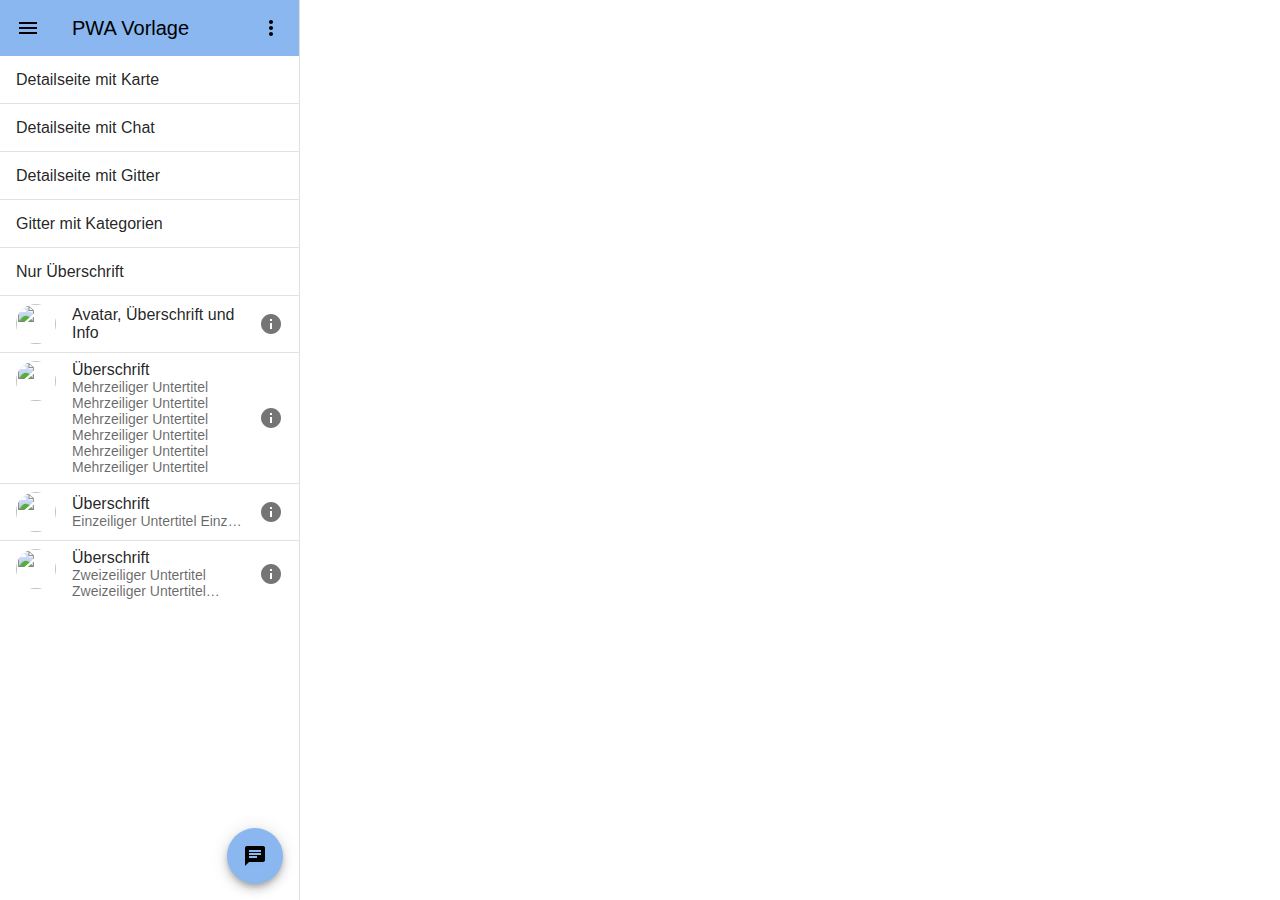
==== commit 903e85fe: "Gitteransicht mit Kategorien eingebaut." ====
--- a/index.html
+++ b/index.html
@@ -47,21 +47,31 @@
 
             <ul class="list">
 
-                <li onclick="UTILS.hideElement('#page3');UTILS.hideElement('#page4');UTILS.showElement('#page2');">
+                <li
+                    onclick="UTILS.hideElement('#page3');UTILS.hideElement('#page4');UTILS.hideElement('#page5');UTILS.showElement('#page2');">
                     <div>
                         <h1>Detailseite mit Karte</h1>
                     </div>
                 </li>
 
-                <li onclick="UTILS.hideElement('#page2');UTILS.hideElement('#page4');UTILS.showElement('#page3');">
+                <li
+                    onclick="UTILS.hideElement('#page2');UTILS.hideElement('#page4');UTILS.hideElement('#page5');UTILS.showElement('#page3');">
                     <div>
                         <h1>Detailseite mit Chat</h1>
                     </div>
                 </li>
 
-                <li onclick="UTILS.hideElement('#page2');UTILS.hideElement('#page3');UTILS.showElement('#page4');">
+                <li
+                    onclick="UTILS.hideElement('#page2');UTILS.hideElement('#page3');UTILS.hideElement('#page5');UTILS.showElement('#page4');">
                     <div>
                         <h1>Detailseite mit Gitter</h1>
+                    </div>
+                </li>
+
+                <li
+                    onclick="UTILS.hideElement('#page2');UTILS.hideElement('#page3');UTILS.hideElement('#page4');UTILS.showElement('#page5');">
+                    <div>
+                        <h1>Gitter mit Kategorien</h1>
                     </div>
                 </li>
 
@@ -123,6 +133,24 @@
             <h1>Dialog Überschrift</h1>
             <p>Lorem ipsum dolor sit amet, consetetur sadipscing elitr, sed diam nonumy eirmod tempor invidunt ut labore
                 et dolore magna aliquyam erat, sed diam voluptua.</p>
+            <p><input id="chatid" /></p>
+            <div class="select">
+                <label>
+                    <input name="languageselect" type="radio" value="de" />
+                    <img src="icons/darkgrey/chat.png" />
+                    <span>Deutsch</span>
+                </label>
+                <label>
+                    <input name="languageselect" type="radio" value="de" />
+                    <img src="icons/darkgrey/chat.png" />
+                    <span>English</span>
+                </label>
+                <label>
+                    <input name="languageselect" type="radio" value="de" />
+                    <img src="icons/darkgrey/chat.png" />
+                    <span>русский язык</span>
+                </label>
+            </div>
             <div class="buttonbar">
                 <button onclick="UTILS.hideElement('#dialog');">Schließen</button>
             </div>
@@ -218,6 +246,122 @@
 
     </div>
 
+    <!-- Gitter mit Kategorien -->
+
+    <div class="page categorygridpage invisible" id="page5">
+
+        <div class="header">
+            <button class="back" onclick="UTILS.hideElement('#page5');"></button>
+        </div>
+
+        <div class="content">
+
+            <div class="category">
+                <h1>Kategorieüberschrift</h1>
+                <button>Alle ansehen</button>
+            </div>
+
+            <ul class="grid oneline">
+                <li></li>
+                <li></li>
+                <li></li>
+                <li></li>
+                <li></li>
+                <li></li>
+            </ul>
+
+            <div class="category">
+                <h1>Kategorieüberschrift</h1>
+                <button>Alle ansehen</button>
+            </div>
+
+            <ul class="grid twolines">
+                <li></li>
+                <li></li>
+                <li></li>
+                <li></li>
+                <li></li>
+                <li></li>
+                <li></li>
+                <li></li>
+                <li></li>
+                <li></li>
+                <li></li>
+                <li></li>
+            </ul>
+
+            <div class="category">
+                <h1>Kategorieüberschrift</h1>
+                <button>Alle ansehen</button>
+            </div>
+
+            <ul class="grid oneline">
+                <li></li>
+                <li></li>
+                <li></li>
+                <li></li>
+                <li></li>
+                <li></li>
+            </ul>
+
+            <div class="category">
+                <h1>Kategorieüberschrift</h1>
+                <button>Alle ansehen</button>
+            </div>
+
+            <ul class="grid twolines">
+                <li></li>
+                <li></li>
+                <li></li>
+                <li></li>
+                <li></li>
+                <li></li>
+                <li></li>
+                <li></li>
+                <li></li>
+                <li></li>
+                <li></li>
+                <li></li>
+            </ul>
+
+            <div class="category">
+                <h1>Kategorieüberschrift</h1>
+                <button>Alle ansehen</button>
+            </div>
+
+            <ul class="grid oneline">
+                <li></li>
+                <li></li>
+                <li></li>
+                <li></li>
+                <li></li>
+                <li></li>
+            </ul>
+
+            <div class="category">
+                <h1>Kategorieüberschrift</h1>
+                <button>Alle ansehen</button>
+            </div>
+
+            <ul class="grid twolines">
+                <li></li>
+                <li></li>
+                <li></li>
+                <li></li>
+                <li></li>
+                <li></li>
+                <li></li>
+                <li></li>
+                <li></li>
+                <li></li>
+                <li></li>
+                <li></li>
+            </ul>
+
+        </div>
+
+    </div>
+
 </body>
 
 </html>--- a/styles/style.css
+++ b/styles/style.css
@@ -18,6 +18,7 @@
     left: 0;
     position: absolute;
     transition: left .2s;
+    background-color: white;
 }
 
 .page.invisible {
@@ -318,13 +319,13 @@
 }
 
 /***** Gitterseite *****/
-.gridpage .content .grid {
+.grid {
     padding: 8px;
     text-align: center;
     background-color: white;
 }
 
-.gridpage .content .grid > li {
+.grid > li {
     margin: 16px;
     display: inline-block;
     list-style-type: none;
@@ -334,6 +335,60 @@
     box-shadow:  0px 1px 3px 0px rgba(0, 0, 0, 0.2),
     0px 1px 1px 0px rgba(0, 0, 0, 0.14),
     0px 2px 1px -1px rgba(0, 0, 0, 0.12);
+}
+
+/***** Gitterseite mit Kategorien *****/
+.categorygridpage .grid {
+    display: flex;
+    overflow-x: auto;
+    flex-direction: row;
+}
+
+.categorygridpage .grid.twolines {
+    height: 320px;
+    flex-wrap: wrap;
+    flex-direction: column;
+}
+
+.categorygridpage *::-webkit-scrollbar {
+    display: none;
+}
+
+.categorygridpage .grid > li {
+    flex: none;
+    height: 120px;
+    width: 120px;
+}
+
+.categorygridpage .content {
+    padding: 8px 0;
+}
+
+.categorygridpage .category {
+    display: flex;
+    padding: 0 8px 0 16px;
+}
+
+.categorygridpage .category > h1 {
+    flex: 1;
+    font-size: 24px;
+    font-weight: normal;
+}
+
+.categorygridpage .category > button {
+    min-width: 64px;
+    text-align: center;
+    height: 36px;
+    background: none;
+    padding: 0 8px;
+    border: none;
+    text-transform: uppercase;
+    font-size: 14px;
+    color: #8bb7f0;
+}
+
+.categorygridpage .category > button:hover {
+    background-color:  #bee9ff;
 }
 
 /***** Floating Action Buttons *****/
@@ -450,6 +505,20 @@
     color: #00000099;
 }
 
+.dialog > p > input {
+    font-size: 16px;
+    padding: 16px 12px;
+    width: 100%;
+    border: 2px solid;
+    border-radius: 4px;
+    outline: none;
+    border-color:  #0000001E;
+}
+
+.dialog > p > input:focus {
+    border-color:  #8bb7f0;
+}
+
 .dialog > .buttonbar {
     margin-top:28px;
     padding: 8px;
@@ -471,6 +540,53 @@
 
 .dialog > .buttonbar > button:hover {
     background-color:  #bee9ff;
+}
+
+/***** Dialog mit Selection *****/
+.dialog .select {
+    display: flex;
+    flex-direction: column;
+    padding: 20px 24px 0 24px;
+}
+
+.dialog .select > label {
+    display: flex;
+    cursor: pointer;
+    border-bottom: 1px solid;
+    border-color:  #0000001E;
+    font-size: 16px;
+}
+
+.dialog .select > label:last-child {
+    border-bottom: none;
+}
+
+.dialog .select > label:hover {
+    background-color: #CC6EE60A;
+}
+
+.dialog .select > label > img {
+    width: 32px;
+    padding-left: 8px;
+}
+
+.dialog .select > label > input {
+    display: none;
+}
+
+.dialog .select > label > input:checked + img, .dialog .select > label > input:checked + img + span {
+    background-color: #CC6EE6;
+    color: white;
+}
+
+.dialog .select > label > span {
+    flex: 1;
+    background-repeat: no-repeat;
+    background-position: 0px center;
+    background-size: 32px;
+    display: block;
+    line-height: 20px;
+    padding: 8px 16px;
 }
 
 /***** Ladebalken *****/
